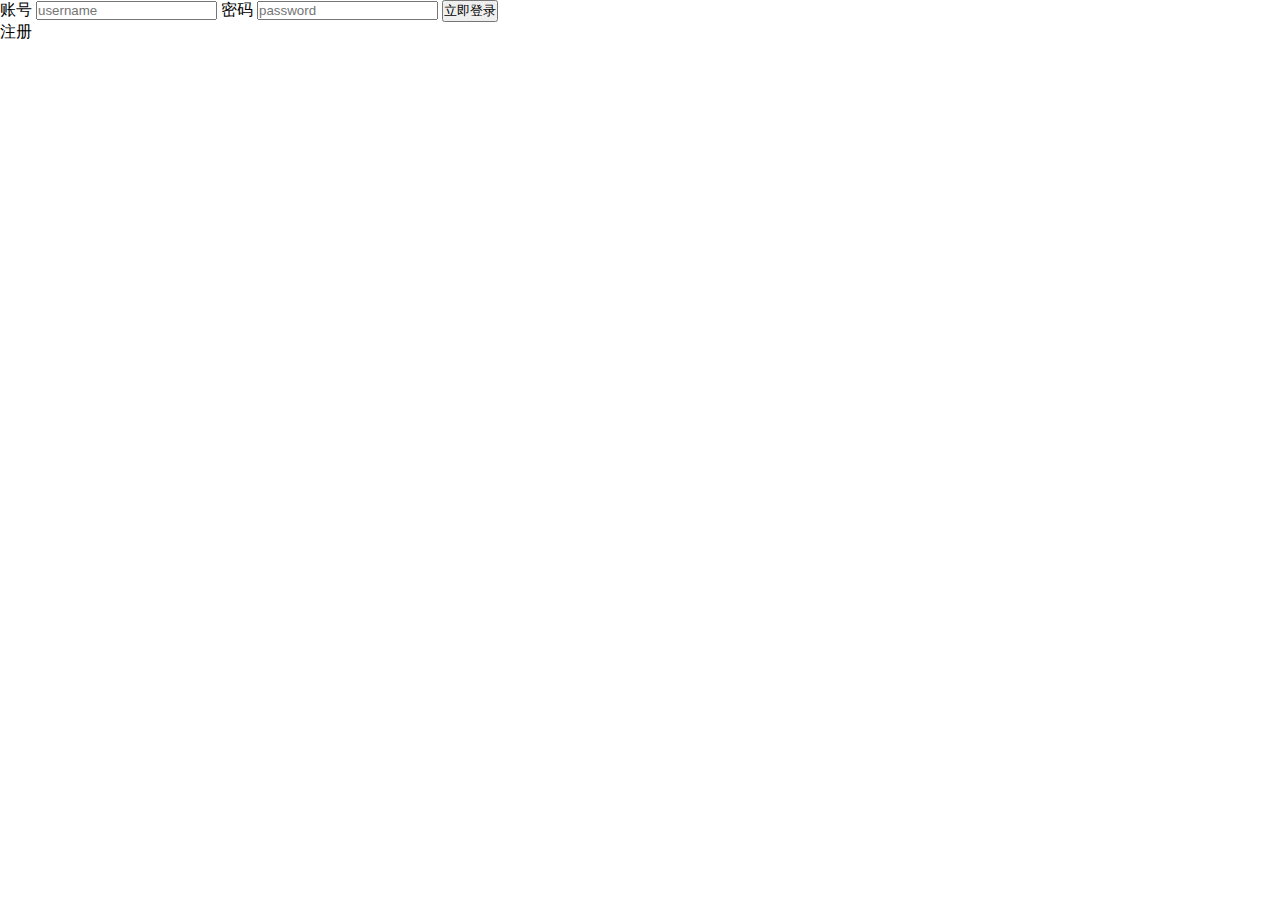
==== 大作业/index.html @ 8985e7a7 "新增了一个草稿" ====
<!DOCTYPE html>
<html lang="en">
<head>
  <meta charset="UTF-8">
  <meta name="viewport" content="width=device-width, initial-scale=1.0">
  <meta http-equiv="X-UA-Compatible" content="ie=edge">
  <link rel="stylesheet" href="style.css">
  <title>Document</title>
</head>
<body>
  <div class="wrap">
    <div class="loadingItem">
        <div class="loadingItem__form">
            <form action="" method="post">
                <span>账号</span>
                <input type="text" name="loading_userName" placeholder="username" class=" loadingItem__form-input" />
                <span>密码</span>
                <input type="password" name="loading_pwd" placeholder="password" class=" loadingItem__form-input" />
                <input type="submit" value="立即登录" class="loadingItem__form-submit" />
            </form>
        </div>
        <div class="loadingItem__reg">注册</div>
    </div>
</div>
</body>
</html>
---- 大作业/style.css ----
*{
  margin:0;
  padding:0;
}
a{
  text-decoration:none;
}
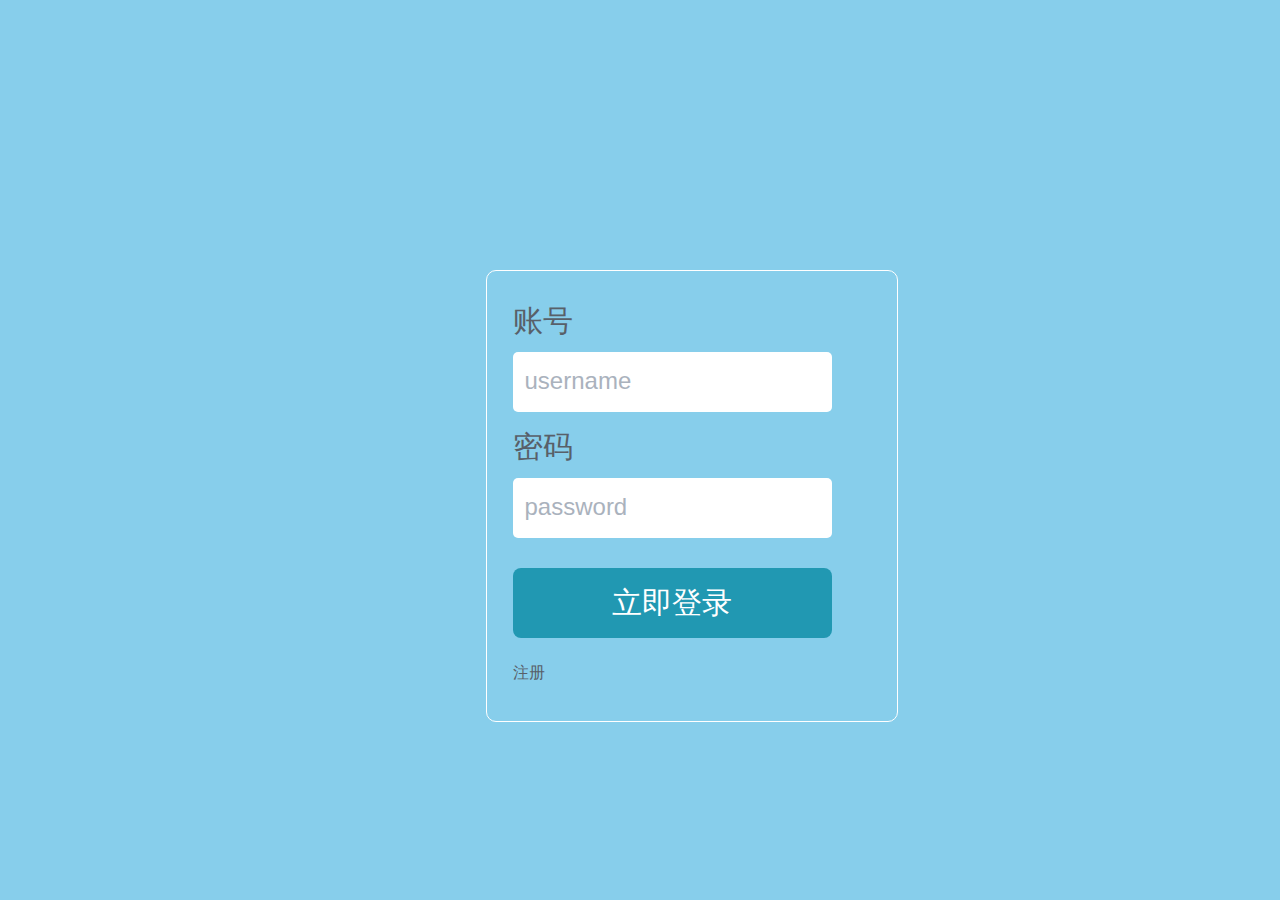
==== commit 749f8f9e: "修改了部分样式" ====
--- a/大作业/index.html
+++ b/大作业/index.html
@@ -4,7 +4,8 @@
   <meta charset="UTF-8">
   <meta name="viewport" content="width=device-width, initial-scale=1.0">
   <meta http-equiv="X-UA-Compatible" content="ie=edge">
-  <link rel="stylesheet" href="style.css">
+  <link rel="stylesheet" href="./style.css">
+  <link rel="stylesheet" href="./login.css">
   <title>Document</title>
 </head>
 <body>
@@ -22,5 +23,8 @@
         <div class="loadingItem__reg">注册</div>
     </div>
 </div>
+<script>
+    
+</script>
 </body>
 </html>--- a/大作业/style.css
+++ b/大作业/style.css
@@ -4,4 +4,4 @@
 }
 a{
   text-decoration:none;
-}+}
--- a/大作业/login.css
+++ b/大作业/login.css
@@ -0,0 +1,58 @@
+.wrap{
+  width:100%;
+  height:100vh;
+  background-color:skyblue;
+  box-sizing:border-box;
+  font-family: -apple-system,BlinkMacSystemFont,"Segoe UI",Helvetica,Arial,sans-serif,"Apple Color Emoji","Segoe UI Emoji","Segoe UI Symbol";
+}
+.loadingItem{
+  padding-left:2%;
+  position:absolute;
+  top:30%;
+  left:38%;
+  width:30%;
+  height:50%;
+  color:white;
+  border:1px solid white;
+  color:#586069;
+  border-radius:10px;
+}
+.loadingItem__form{
+  margin-top:30px;
+  font-size:20px;
+}
+.loadingItem__form span{
+  font-size:30px;
+  display:block;
+  margin:10px 0;
+  margin-top:15px;
+}
+.loadingItem__form-input{
+  display:block;
+  width:80%;
+  height:60px;
+  border:none;
+  border-radius:5px;
+  font-size:20px;
+  line-height:1.5;
+  padding-left:3%;
+}
+.loadingItem__form input::-webkit-input-placeholder{
+  color: #aab2bd;
+  font-size:24px;
+}
+.loadingItem__reg{
+  margin-top:25px;
+}
+.loadingItem__form-submit{
+  display:block;
+  margin-top:30px;
+  background-color:#2198b2;
+  width:83%;
+  height:70px;
+  color:white;
+  cursor:pointer;
+  border:none;
+  border-radius:8px;
+  font-size: 30px;
+}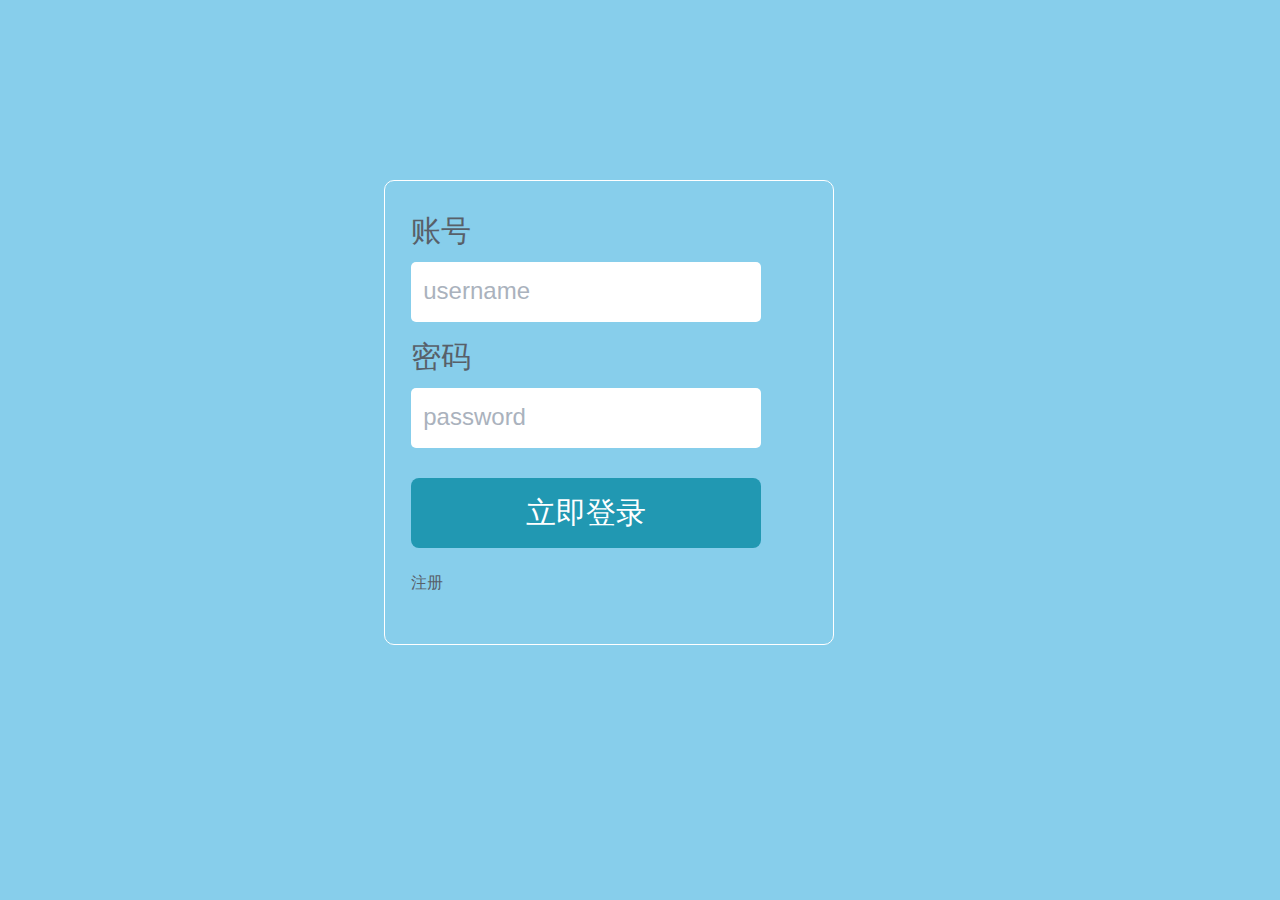
==== commit 797f3185: "修改了尺寸" ====
--- a/大作业/index.html
+++ b/大作业/index.html
@@ -10,17 +10,17 @@
 </head>
 <body>
   <div class="wrap">
-    <div class="loadingItem">
-        <div class="loadingItem__form">
+    <div class="loginItem">
+        <div class="loginItem__form">
             <form action="" method="post">
                 <span>账号</span>
-                <input type="text" name="loading_userName" placeholder="username" class=" loadingItem__form-input" />
+                <input type="text" name="login_userName" required placeholder="username" class=" loginItem__form-input" />
                 <span>密码</span>
-                <input type="password" name="loading_pwd" placeholder="password" class=" loadingItem__form-input" />
-                <input type="submit" value="立即登录" class="loadingItem__form-submit" />
+                <input type="password" name="login_pwd" required placeholder="password" class=" loginItem__form-input" />
+                <input type="submit" value="立即登录" class="loginItem__form-submit" />
             </form>
         </div>
-        <div class="loadingItem__reg">注册</div>
+        <div class="loginItem__reg">注册</div>
     </div>
 </div>
 <script>
--- a/大作业/login.css
+++ b/大作业/login.css
@@ -5,29 +5,28 @@
   box-sizing:border-box;
   font-family: -apple-system,BlinkMacSystemFont,"Segoe UI",Helvetica,Arial,sans-serif,"Apple Color Emoji","Segoe UI Emoji","Segoe UI Symbol";
 }
-.loadingItem{
+.loginItem{
   padding-left:2%;
   position:absolute;
-  top:30%;
-  left:38%;
-  width:30%;
-  height:50%;
+  top:20%;
+  left:30%;
+  width:33%;
   color:white;
   border:1px solid white;
   color:#586069;
   border-radius:10px;
 }
-.loadingItem__form{
+.loginItem__form{
   margin-top:30px;
   font-size:20px;
 }
-.loadingItem__form span{
+.loginItem__form span{
   font-size:30px;
   display:block;
   margin:10px 0;
   margin-top:15px;
 }
-.loadingItem__form-input{
+.loginItem__form-input{
   display:block;
   width:80%;
   height:60px;
@@ -37,14 +36,15 @@
   line-height:1.5;
   padding-left:3%;
 }
-.loadingItem__form input::-webkit-input-placeholder{
+.loginItem__form input::-webkit-input-placeholder{
   color: #aab2bd;
   font-size:24px;
 }
-.loadingItem__reg{
+.loginItem__reg{
   margin-top:25px;
+  margin-bottom: 50px;
 }
-.loadingItem__form-submit{
+.loginItem__form-submit{
   display:block;
   margin-top:30px;
   background-color:#2198b2;
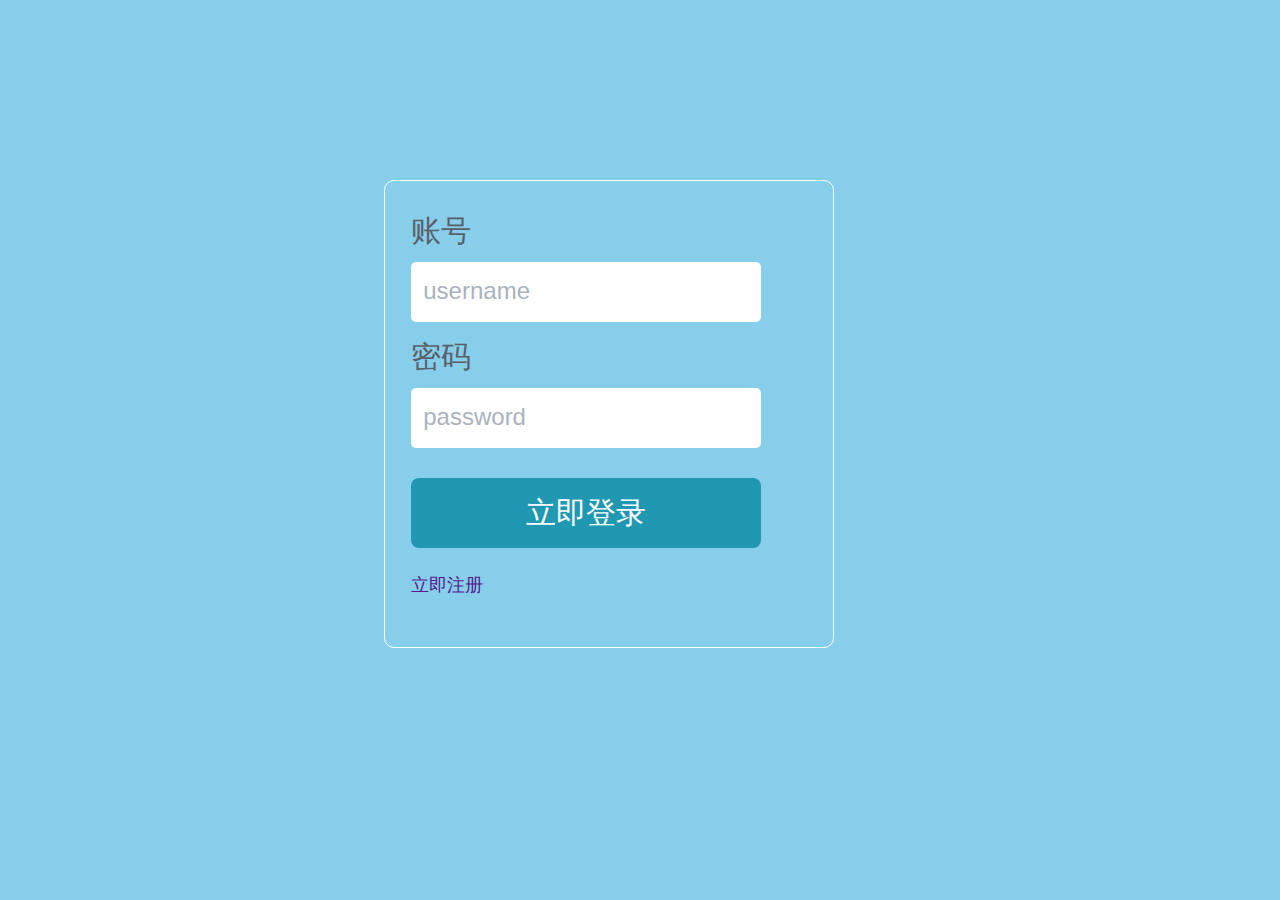
==== commit 768d2a9b: "修改了一些样式" ====
--- a/大作业/index.html
+++ b/大作业/index.html
@@ -17,14 +17,17 @@
                 <input type="text" name="login_userName" required placeholder="username" class=" loginItem__form-input" />
                 <span>密码</span>
                 <input type="password" name="login_pwd" required placeholder="password" class=" loginItem__form-input" />
-                <input type="submit" value="立即登录" class="loginItem__form-submit" />
+                <input onclick = "login" type="submit" value="立即登录" class="loginItem__form-submit" />
             </form>
         </div>
-        <div class="loginItem__reg">注册</div>
+        <a href='' class="loginItem__reg">立即注册</a>
     </div>
 </div>
 <script>
-    
+    function login(){
+        console.log(登陆)
+        request(url,args);
+    }
 </script>
 </body>
 </html>--- a/大作业/style.css
+++ b/大作业/style.css
@@ -3,5 +3,6 @@
   padding:0;
 }
 a{
+  display: block;
   text-decoration:none;
 }
--- a/大作业/login.css
+++ b/大作业/login.css
@@ -55,4 +55,17 @@
   border:none;
   border-radius:8px;
   font-size: 30px;
+}
+.loginItem__reg{
+  width:100px;
+  font-size: 18px;
+  cursor: pointer;
+}
+
+.loginItem__reg:hover{
+  text-decoration: underline;
+}
+
+.loginItem__reg:active{
+  color:red;
 }